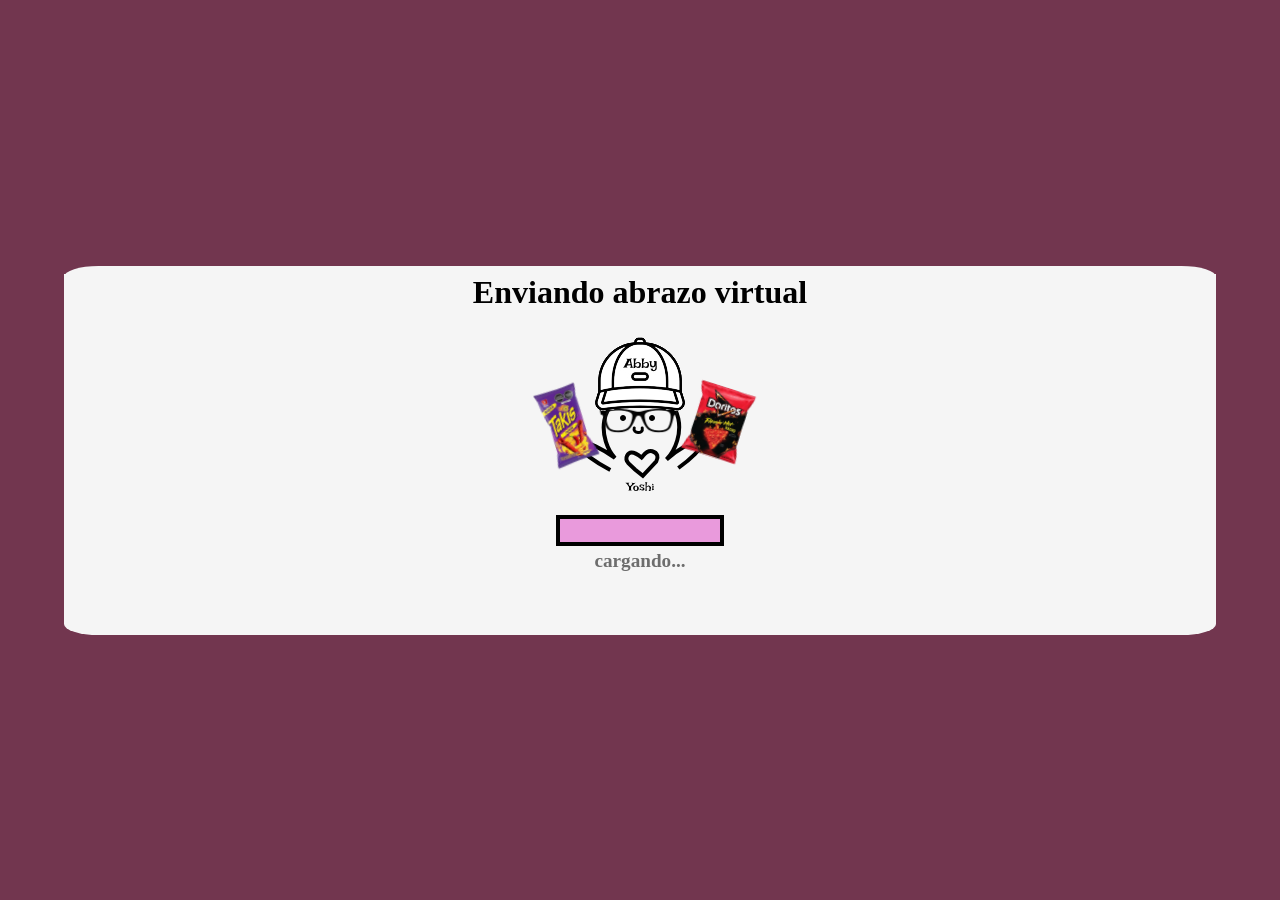
==== abrazo/principal.html @ 3ae965ff "first commit" ====
<!DOCTYPE html>
<html lang="en">

<head>
    <meta charset="UTF-8">
    <meta http-equiv="X-UA-Compatible" content="IE=edge">
    <meta name="viewport" content="width=device-width, initial-scale=1.0">
    <title>Abby</title>
    <style>
        * {
            margin: 0;
            padding: 0;
            background-color: whitesmoke;
            font-family: 'Comic Neue', cursive;
        }
        
        :root {
            --loading-width: 160px;
            --loading-heigth: 23px;
        }
        
        body {
            width: 100vw;
            height: 100vh;
            position: absolute;
            /* background-color: yellowgreen; */
            background-color: rgb(114, 54, 79);
            display: flex;
            justify-content: center;
            align-items: center;
        }
        
        main {
            text-align: center;
            width: 90vw;
            border-radius: 3%;
        }
        
        .box {
            display: inline-block;
            border: solid black 4px;
            width: var(--loading-width);
            background-color: white;
        }
        
        .loading-box {
            height: var(--loading-heigth);
            width: var(--loading-width);
            background-color: rgb(233, 154, 220);
            /* background-color: aliceblue; */
            /* animation: loading 5s delay iteration-count direction fill-mode;; */
            animation: loading 20s;
        }
        
        #state-message {
            font-size: larger;
            font-weight: bold;
            color: rgb(109, 109, 109);
        }
        
        @keyframes loading {
            0% {
                width: 0;
            }
            100% {
                width: var(--loading-width);
            }
        }
        
        #title,
        #result {
            margin-top: 8px;
            margin-bottom: 10px;
        }
        
        #me {
            margin-top: 8px;
            margin-bottom: 14px;
        }
        
        .box {
            margin-top: 3px;
        }
    </style>
</head>

<body>
    <audio src="sound/musicx.mp3" autoplay></audio>
    <main>
        <h1 id="title">Enviando abrazo virtual</h1>
        <div>
            <img id="me" src="penguin.svg" alt="">
        </div>
        <div class="box">
            <div class="loading-box"></div>
        </div>
        <h3 id="state-message">cargando...</h3>
        <h2 id="result">&nbsp;</h2>
        
        <style>
            #result {
                text-align: center;
                margin-top: 20px;
                font-family: 'Arial', sans-serif;
                font-size: 20px;
                color: #333;
            }
        
            #result button {
                margin-top: 10px;
                padding: 10px 20px;
                background-color: #4CAF50; /* verde bonito */
                color: white;
                border: none;
                border-radius: 8px;
                font-size: 16px;
                cursor: pointer;
                transition: background-color 0.3s;
            }
        
            #result button:hover {
                background-color: #45a049;
            }
        </style>
        
        <div id="result"></div>
        <div id="state-message"></div>

        <script>
            setTimeout(function () {
                const message = document.getElementById('result');
                message.innerHTML = `
                    Abrazo enviado!<br>
                    <button onclick="window.location.href='secu.html'">Presiona aquí</button>
                `;
            }, 15200);
        
            setTimeout(function () {
                const message = document.getElementById('state-message');
                message.innerHTML = "&nbsp;";
            }, 15000);
        </script>
    </main>
</body>

</html>
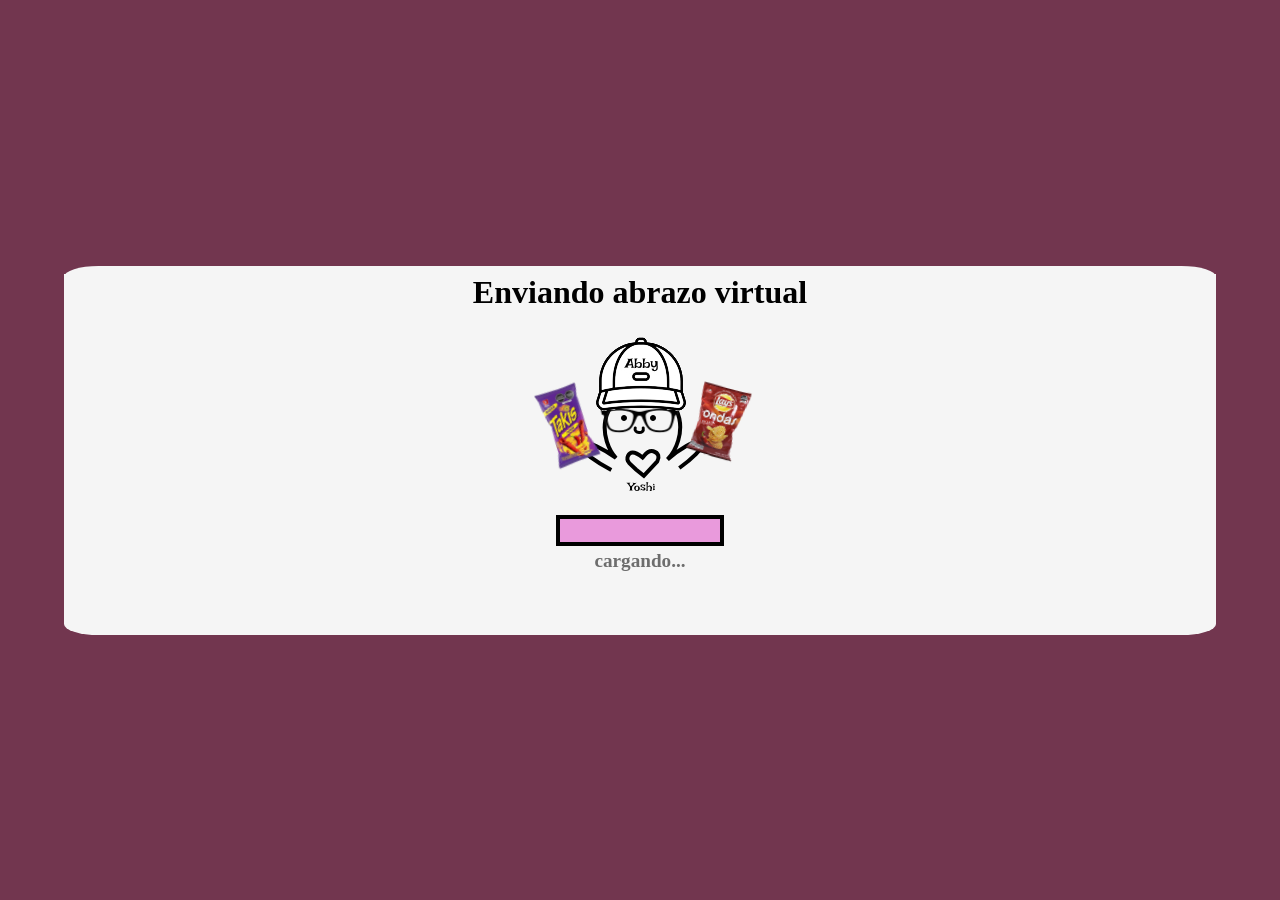
==== commit bd9e7f04: "secantes" ====
--- a/abrazo/principal.html
+++ b/abrazo/principal.html
@@ -49,7 +49,7 @@
             background-color: rgb(233, 154, 220);
             /* background-color: aliceblue; */
             /* animation: loading 5s delay iteration-count direction fill-mode;; */
-            animation: loading 20s;
+            animation: loading 24s;
         }
         
         #state-message {
@@ -133,12 +133,12 @@
                     Abrazo enviado!<br>
                     <button onclick="window.location.href='secu.html'">Presiona aquí</button>
                 `;
-            }, 15200);
+            }, 24000);
         
             setTimeout(function () {
                 const message = document.getElementById('state-message');
                 message.innerHTML = "&nbsp;";
-            }, 15000);
+            }, 24000);
         </script>
     </main>
 </body>
